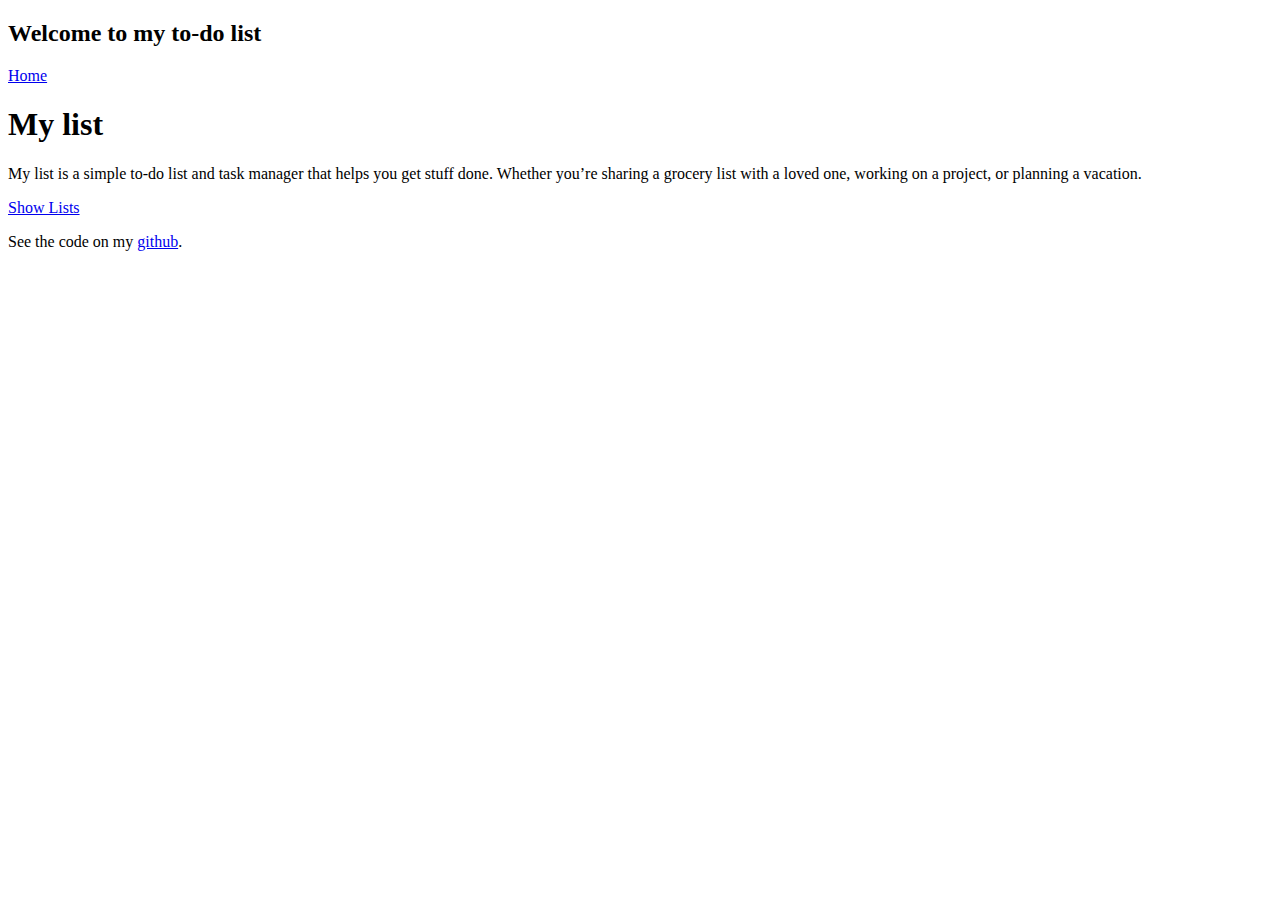
==== src/main/resources/templates/index.html @ a245b9b0 "." ====
<!doctype html>
<html lang="en">
<head>
<meta charset="utf-8">
<meta name="viewport"
	content="width=device-width, initial-scale=1, shrink-to-fit=no">
<meta name="description"
	content="Simple to do list, making the life easier">
<meta name="author" content="Namom Alencar">
<title>Simple to do list</title>

<!-- Bootstrap core CSS -->
<link href="../../bootstrap-4.0.0/dist/css/bootstrap.min.css"
	rel="stylesheet">
<!-- Custom styles for this template -->
<link href="../../css/mylist.css" rel="stylesheet">

</head>

<body class="text-center">

	<div class="cover-container d-flex h-100 p-3 mx-auto flex-column">
		<header class="masthead mb-auto">
			<div class="inner">
				<h2 class="masthead-brand">Welcome to my to-do list</h2>
				<nav class="nav nav-masthead">
					<a class="nav-link active" href="../">Home</a>
				</nav>
			</div>
		</header>

		<main role="main" class="inner cover">
		<h1 class="cover-heading">My list</h1>
		<p class="lead">My list is a simple to-do list and task manager that helps you get stuff done. Whether you’re sharing a grocery list with a loved one, working on a project, or planning a vacation.</p>
		<p class="lead">
			<a href="./mylists" class="btn btn-lg btn-secondary">Show Lists</a>
		</p>
		</main>

		<footer class="mastfoot mt-auto">
			<div class="inner">
				<p>
					See the code on my <a
						href="https://github.com/namomalencar/simpletodolist">github</a>.
				</p>
			</div>
		</footer>
	</div>


	<!-- Bootstrap core JavaScript -->
	<!-- Placed at the end of the document so the pages load faster -->
	<script src="../../jquery/jquery-3.2.1.slim.min.js"></script>
	<script>
		window.jQuery
				|| document
						.write('<script src="../../bootstrap-4.0.0/assets/js/vendor/jquery-slim.min.js"><\/script>')
	</script>
	<script src="../../bootstrap-4.0.0/assets/js/vendor/popper.min.js"></script>
	<script src="../../bootstrap-4.0.0/dist/js/bootstrap.min.js"></script>
</body>
</html>
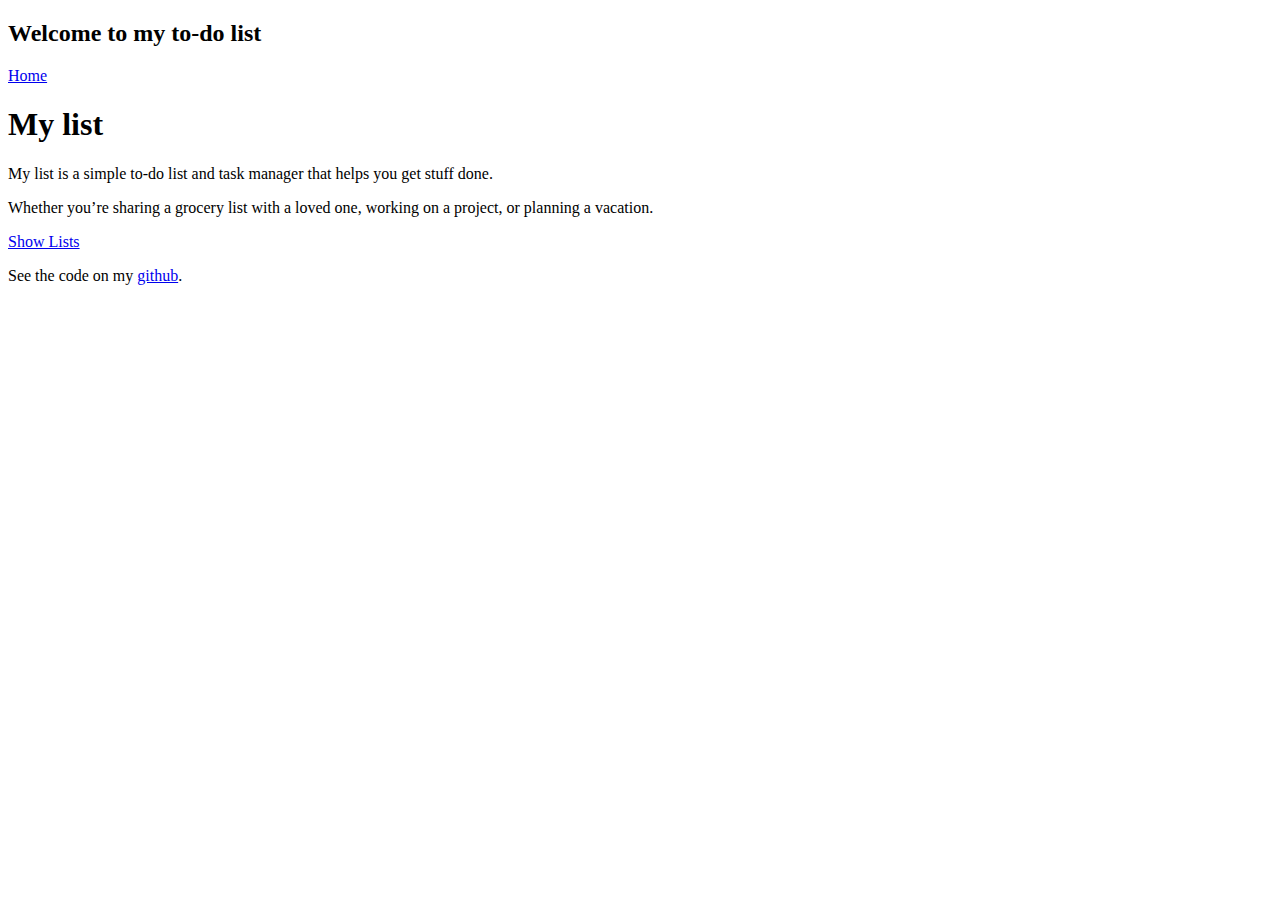
==== commit 184c9253: "Saving new lists plus layout" ====
--- a/src/main/resources/templates/index.html
+++ b/src/main/resources/templates/index.html
@@ -10,53 +10,62 @@
 <title>Simple to do list</title>
 
 <!-- Bootstrap core CSS -->
-<link href="../../bootstrap-4.0.0/dist/css/bootstrap.min.css"
-	rel="stylesheet">
+<link href="../../bootstrap/css/bootstrap.min.css" rel="stylesheet">
 <!-- Custom styles for this template -->
 <link href="../../css/mylist.css" rel="stylesheet">
 
 </head>
 
+
 <body class="text-center">
+	<div class="container">
+		<div class="row justify-content-md-center">
+			<header class="masthead col-md-8">
+				<div class="inner">
+					<div class="col col-md-auto">
+						<h2 class="masthead-brand">Welcome to my to-do list</h2>
+					</div>
+					<div class="col col-md-auto">
+						<nav class="nav nav-masthead">
+							<a class="nav-link active" href="../">Home</a>
+						</nav>
+					</div>
+				</div>
+			</header>
+		</div>
 
-	<div class="cover-container d-flex h-100 p-3 mx-auto flex-column">
-		<header class="masthead mb-auto">
-			<div class="inner">
-				<h2 class="masthead-brand">Welcome to my to-do list</h2>
-				<nav class="nav nav-masthead">
-					<a class="nav-link active" href="../">Home</a>
-				</nav>
-			</div>
-		</header>
 
-		<main role="main" class="inner cover">
-		<h1 class="cover-heading">My list</h1>
-		<p class="lead">My list is a simple to-do list and task manager that helps you get stuff done. Whether you’re sharing a grocery list with a loved one, working on a project, or planning a vacation.</p>
-		<p class="lead">
-			<a href="./mylists" class="btn btn-lg btn-secondary">Show Lists</a>
-		</p>
-		</main>
+		<div class="row justify-content-md-center">
+			<h1 class="cover-heading">My list</h1>
+		</div>
+		<div class="row justify-content-md-center">
+			<p class="lead">My list is a simple to-do list and task manager
+				that helps you get stuff done.</p>
+			<p class="lead">Whether you’re sharing a grocery list with a
+				loved one, working on a project, or planning a vacation.</p>
+		</div>
+		<div class="row justify-content-md-center">
+			<p class="lead">
+				<a href="./mylists" class="btn btn-lg btn-secondary">Show Lists</a>
+			</p>
+		</div>
 
-		<footer class="mastfoot mt-auto">
-			<div class="inner">
-				<p>
-					See the code on my <a
-						href="https://github.com/namomalencar/simpletodolist">github</a>.
-				</p>
-			</div>
-		</footer>
+		<div class="row justify-content-md-center">
+			<footer class="mastfoot mt-auto">
+				<div class="inner">
+					<p>
+						See the code on my <a
+							href="https://github.com/namomalencar/simpletodolist">github</a>.
+					</p>
+				</div>
+			</footer>
+		</div>
 	</div>
 
 
 	<!-- Bootstrap core JavaScript -->
 	<!-- Placed at the end of the document so the pages load faster -->
 	<script src="../../jquery/jquery-3.2.1.slim.min.js"></script>
-	<script>
-		window.jQuery
-				|| document
-						.write('<script src="../../bootstrap-4.0.0/assets/js/vendor/jquery-slim.min.js"><\/script>')
-	</script>
-	<script src="../../bootstrap-4.0.0/assets/js/vendor/popper.min.js"></script>
-	<script src="../../bootstrap-4.0.0/dist/js/bootstrap.min.js"></script>
+	<script src="../../bootstrap/js/bootstrap.min.js"></script>
 </body>
 </html>
